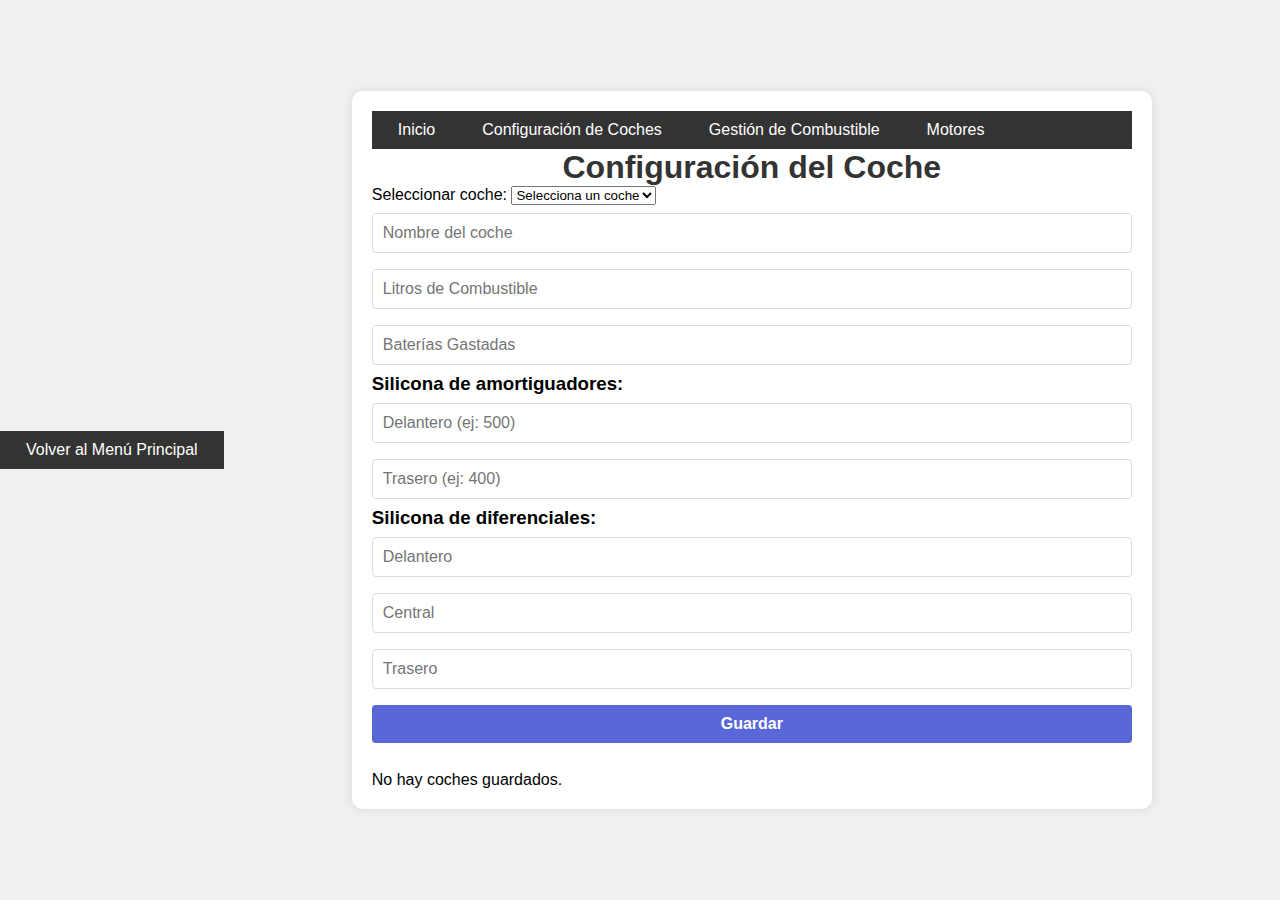
==== car_configuration.html @ 4b7fa6df "Add files via upload" ====
<!DOCTYPE html>
<html lang="es">
<head>
    <meta charset="UTF-8">
    <meta name="viewport" content="width=device-width, initial-scale=1.0">
    <title>Configuración del Coche</title>
    <link rel="stylesheet" href="styles.css">
</head>
<body>
    <nav>
        <ul>
            <li><a href="index.html">Volver al Menú Principal</a></li>
        </ul>
    </nav>
    <div class="container">
        <nav>
            <ul>
                <li><a href="index.html">Inicio</a></li>
                <li><a href="car_configuration.html">Configuración de Coches</a></li>
                <li><a href="fuel_management.html">Gestión de Combustible</a></li>
                <li><a href="motores.html">Motores</a></li>
            </ul>
        </nav>
        
        <h1>Configuración del Coche</h1>

            <!-- Menú desplegable para seleccionar coches guardados -->
            <label for="carSelect">Seleccionar coche:</label>
            <select id="carSelect">
                <option value="">Selecciona un coche</option>
                <!-- Las opciones se agregarán dinámicamente -->
            </select>

        <form id="carForm">
            <input type="text" id="carName" placeholder="Nombre del coche" required>
            <input type="number" id="fuelLiters" placeholder="Litros de Combustible" min="0">
            <input type="number" id="batteryCount" placeholder="Baterías Gastadas" min="0">
        

            <h3>Silicona de amortiguadores:</h3>
            <input type="number" id="frontShockOil" placeholder="Delantero (ej: 500)" required>
            <input type="number" id="rearShockOil" placeholder="Trasero (ej: 400)" required>
            <h3>Silicona de diferenciales:</h3>
            <input type="number" id="frontDiffOil" placeholder="Delantero" required>
            <input type="number" id="centerDiffOil" placeholder="Central" required>
            <input type="number" id="rearDiffOil" placeholder="Trasero" required>
            <button type="submit">Guardar</button>
        </form>
        <div id="carList"></div>
    </div>
    <script src="car_configuration_script.js"></script>
</body>
</html>
---- styles.css ----
/* Estilos generales */


/* Menú de navegación */
nav {
    background-color: #333;
    color: #fff;
    padding: 10px;
}

nav ul {
    list-style: none;
    margin: 0;
    padding: 0;
    display: flex;
    gap: 15px;
}

nav ul li {
    display: inline;
}

nav ul li a {
    color: #fff;
    text-decoration: none;
    padding: 8px 16px;
    transition: background-color 0.3s;
}

nav ul li a:hover {
    background-color: #555;
}


* {
    box-sizing: border-box;
    margin: 0;
    padding: 0;
    font-family: Arial, sans-serif;
}

body {
    background-color: #f4f4f9;
    display: flex;
    justify-content: center;
    align-items: center;
    min-height: 100vh;
}

.container {
    width: 90%;
    max-width: 600px;
    background-color: #fff;
    padding: 20px;
    border-radius: 8px;
    box-shadow: 0 4px 8px rgba(0, 0, 0, 0.1);
}

h1, h2 {
    text-align: center;
    color: #333;
}

/* Botón para añadir nuevo motor */
#addMotorBtn {
    width: 100%;
    padding: 10px;
    margin-bottom: 20px;
    border: none;
    border-radius: 4px;
    background-color: #5a67d8;
    color: #fff;
    cursor: pointer;
    font-weight: bold;
    transition: background-color 0.3s;
}

#addMotorBtn:hover {
    background-color: #4c51bf;
}

form {
    margin-bottom: 20px;
}

form input, form select, form button {
    width: 100%;
    padding: 10px;
    margin: 8px 0;
    border-radius: 4px;
    border: 1px solid #ddd;
}

form button {
    background-color: #5a67d8;
    color: #fff;
    border: none;
    cursor: pointer;
    font-weight: bold;
    transition: background-color 0.3s;
}

form button:hover {
    background-color: #4c51bf;
}

.motor-item, .history-item {
    background-color: #f9f9f9;
    padding: 10px;
    margin: 10px 0;
    border-radius: 4px;
    border: 1px solid #ddd;
}

@media (max-width: 768px) {
    .container {
        width: 100%;
        padding: 15px;
    }

    h1 {
        font-size: 1.5em;
    }

    h2 {
        font-size: 1.2em;
    }

    form input, form select, form button {
        padding: 8px;
    }
}



body {
    font-family: Arial, sans-serif;
    margin: 0;
    padding: 0;
    box-sizing: border-box;
    background-color: #f0f0f0;
}

.container {
    max-width: 800px;
    margin: 0 auto;
    padding: 20px;
    background: #ffffff;
    border-radius: 10px;
    box-shadow: 0 0 10px rgba(0, 0, 0, 0.1);
}

h1 {
    text-align: center;
}

form {
    display: flex;
    flex-direction: column;
}

input {
    margin: 10px 0;
    padding: 10px;
    font-size: 1em;
    border: 1px solid #ccc;
    border-radius: 5px;
}

button {
    padding: 10px;
    background-color: #007bff;
    color: #fff;
    border: none;
    border-radius: 5px;
    cursor: pointer;
    font-size: 1em;
}

button:hover {
    background-color: #0056b3;
}

#carList {
    margin-top: 20px;
}

.car-item {
    background: #e9ecef;
    padding: 15px;
    border-radius: 5px;
    margin-bottom: 10px;
}

/* Footer */
footer {
    background-color: #333;
    color: #fff;
    text-align: center;
    padding: 10px;
    position: fixed;
    bottom: 0;
    width: 100%;
    font-size: 0.9em;
}

footer p {
    margin: 0;
}
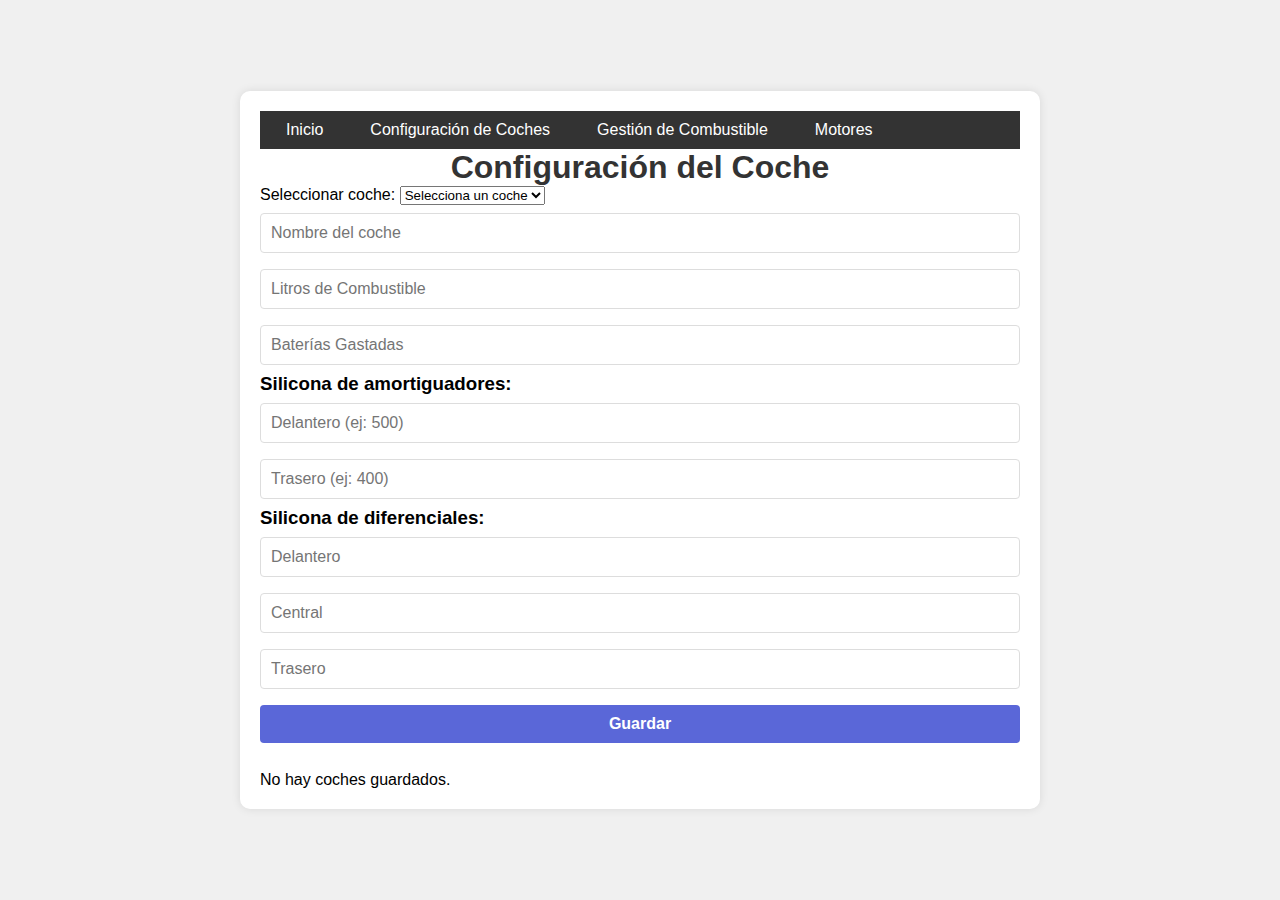
==== commit 2aa31b67: "Update car_configuration.html" ====
--- a/car_configuration.html
+++ b/car_configuration.html
@@ -7,11 +7,7 @@
     <link rel="stylesheet" href="styles.css">
 </head>
 <body>
-    <nav>
-        <ul>
-            <li><a href="index.html">Volver al Menú Principal</a></li>
-        </ul>
-    </nav>
+
     <div class="container">
         <nav>
             <ul>
@@ -50,4 +46,4 @@
     </div>
     <script src="car_configuration_script.js"></script>
 </body>
-</html>+</html>
